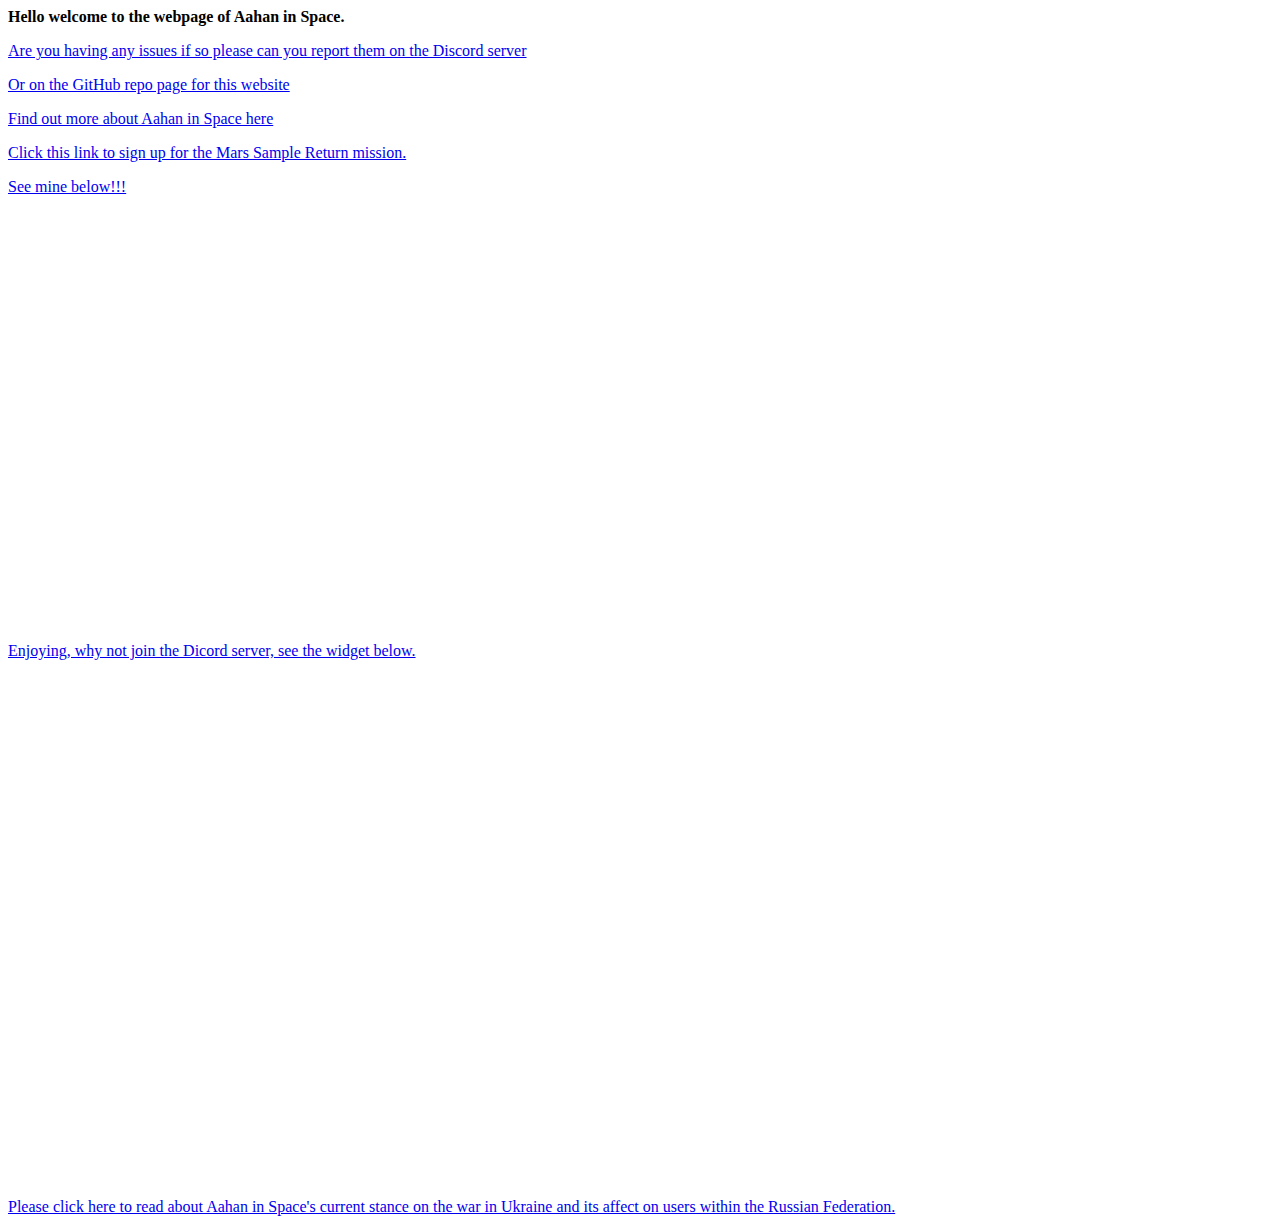
==== index.html @ cd27fa9c "Renamed index.php to index.html" ====
<!DOCTYPE html>
<html lang="en"
<head>
    <meta charset="UTF-8"
    <meta name="viewport" content="width=device-width, initial-scale=1.0">
    <title>Welcome to Aahan in Space!</title>
</head>
<body>
    <strong>Hello welcome to the webpage of Aahan in Space.</strong>
    <p><a href="https://discord.com/channels/1031920032084672573/1036228918119772212"</a>Are you having any issues if so please can you report them on the Discord server</p>
    <p><a href="https://github.com/2010person/aahaninspace-website"</a>Or on the GitHub repo page for this website</p>
    <p><a href="https://aahaninspace.tk/about"</a>Find out more about Aahan in Space here</p>
    <p><a href="https://mars.nasa.gov/participate/send-your-name/">Click this link to sign up for the Mars Sample Return mission.</p>
    <p>See mine below!!!</a></p>
    <iframe width="980" height="410" src="https://mars.nasa.gov/layout/embed/send-your-name/future/certificate/?cn=427679920775" frameborder="0"></iframe>
    <p><a href="https://discord.com/channels/1031920032084672573/1036228918119772212">Enjoying, why not join the Dicord server, see the widget below.</p>
    <iframe src="https://discord.com/widget?id=1031920032084672573&theme=dark" width="350" height="500" allowtransparency="true" frameborder="0" sandbox="allow-popups allow-popups-to-escape-sandbox allow-same-origin allow-scripts"></iframe>
    <br>
    <br>    
    <a href="/ukrainewar">Please click here to read about Aahan in Space's current stance on the war in Ukraine and its affect on users within the Russian Federation.</a>
</body>
</html>
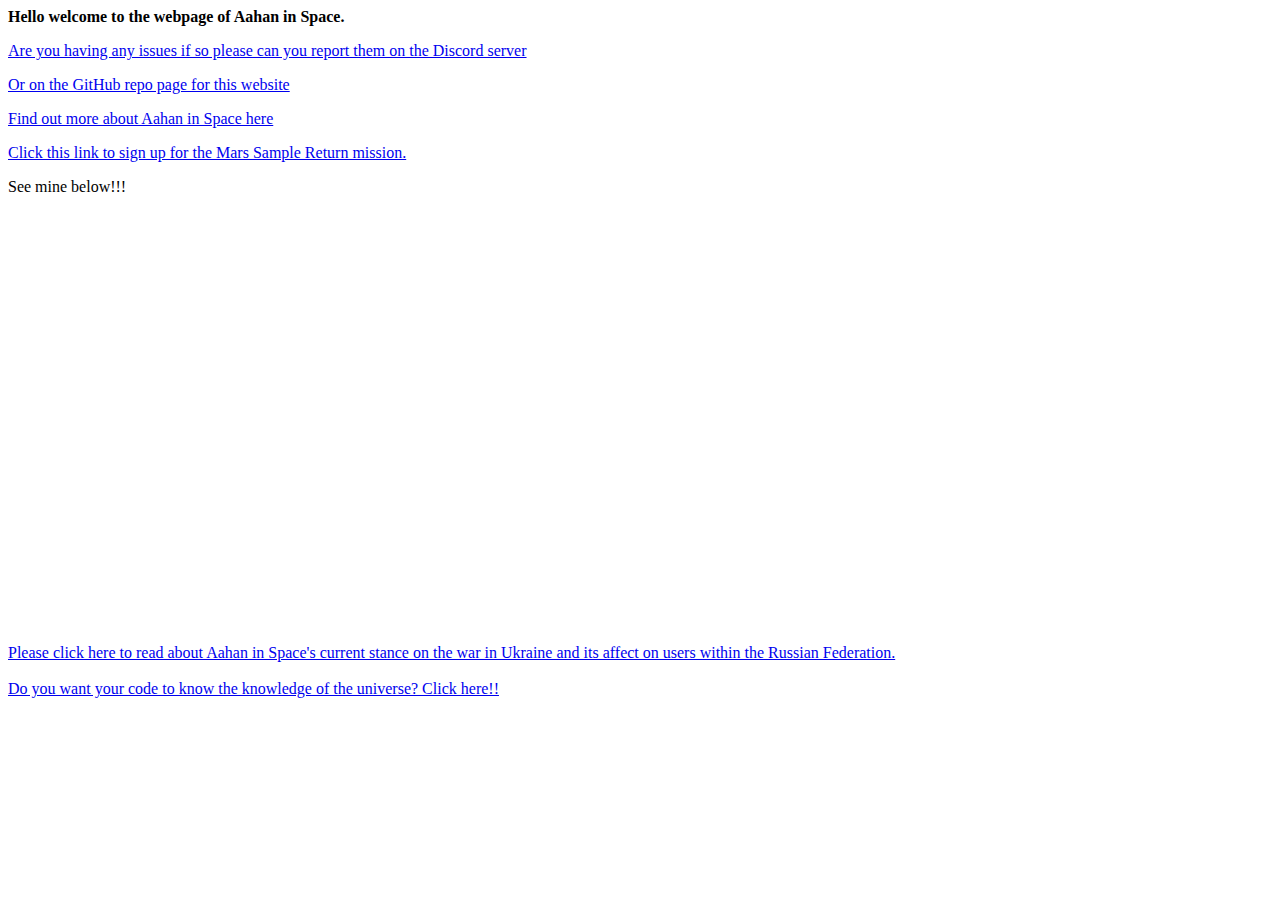
==== commit d64e2123: "Switched discord things to a new link" ====
--- a/index.html
+++ b/index.html
@@ -1,22 +1,22 @@
 <!DOCTYPE html>
-<html lang="en"
 <head>
-    <meta charset="UTF-8"
-    <meta name="viewport" content="width=device-width, initial-scale=1.0">
+    <meta name="viewport" content="width=device-width, initial-scale=1.0", charset="UTF-8">
     <title>Welcome to Aahan in Space!</title>
 </head>
 <body>
     <strong>Hello welcome to the webpage of Aahan in Space.</strong>
-    <p><a href="https://discord.com/channels/1031920032084672573/1036228918119772212"</a>Are you having any issues if so please can you report them on the Discord server</p>
-    <p><a href="https://github.com/2010person/aahaninspace-website"</a>Or on the GitHub repo page for this website</p>
-    <p><a href="https://aahaninspace.tk/about"</a>Find out more about Aahan in Space here</p>
-    <p><a href="https://mars.nasa.gov/participate/send-your-name/">Click this link to sign up for the Mars Sample Return mission.</p>
-    <p>See mine below!!!</a></p>
+    <p><a href="https://discord.com/channels/1031920032084672573/1036228918119772212">Are you having any issues if so please can you report them on the Discord server</p></a>
+    <p><a href="https://github.com/2010person/aahaninspace-website">Or on the GitHub repo page for this website</p></a>
+    <p><a href="https://aahaninspace.tk/about">Find out more about Aahan in Space here</p></a>
+    <p><a href="https://mars.nasa.gov/participate/send-your-name/">Click this link to sign up for the Mars Sample Return mission.</p></a>
+    <p>See mine below!!!</p>
     <iframe width="980" height="410" src="https://mars.nasa.gov/layout/embed/send-your-name/future/certificate/?cn=427679920775" frameborder="0"></iframe>
-    <p><a href="https://discord.com/channels/1031920032084672573/1036228918119772212">Enjoying, why not join the Dicord server, see the widget below.</p>
-    <iframe src="https://discord.com/widget?id=1031920032084672573&theme=dark" width="350" height="500" allowtransparency="true" frameborder="0" sandbox="allow-popups allow-popups-to-escape-sandbox allow-same-origin allow-scripts"></iframe>
+
     <br>
     <br>    
     <a href="/ukrainewar">Please click here to read about Aahan in Space's current stance on the war in Ukraine and its affect on users within the Russian Federation.</a>
+    <br>
+    <br>
+    <a href="/space_facts/">Do you want your code to know the knowledge of the universe? Click here!!</a>
 </body>
 </html>
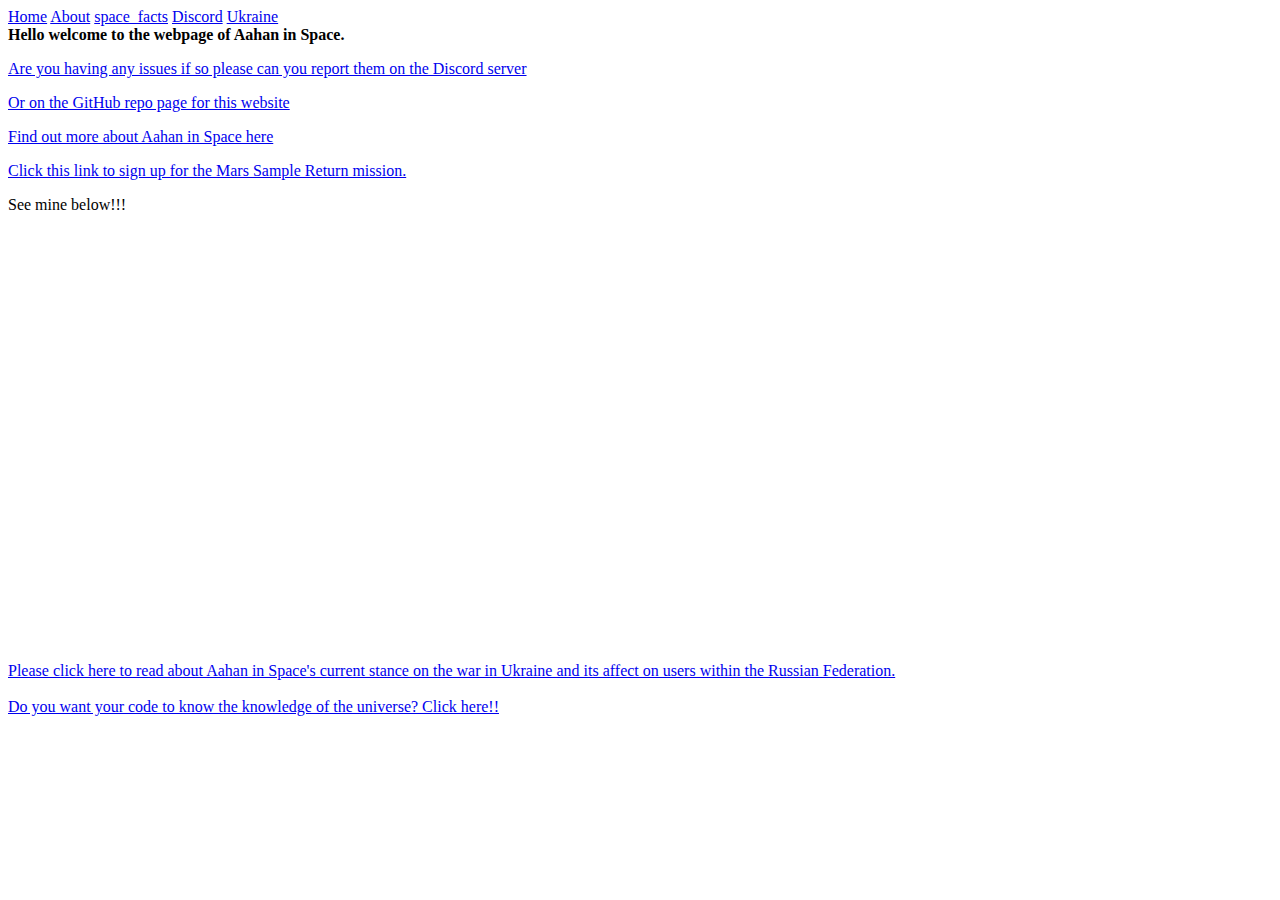
==== commit ffd753cd: "Updated my changes to all webpages" ====
--- a/index.html
+++ b/index.html
@@ -2,8 +2,16 @@
 <head>
     <meta name="viewport" content="width=device-width, initial-scale=1.0", charset="UTF-8">
     <title>Welcome to Aahan in Space!</title>
+    <link rel="stylesheet", href="assets/menu.css"
 </head>
 <body>
+    <div class="menu">
+        <a class="home", href="https://aahaninspace.tk">Home</a>
+        <a class="about", href="https://aahaninspace.tk/about">About</a>
+        <a class="space_facts", href="https://aahaninspace.tk/space_facts/">space_facts</a>
+        <a class="discord", href="https://aahaninspace.tk/discord-server">Discord</a>
+        <a class="ukraine", href="https://aahaninspace.tk/ukrainewar">Ukraine</a>
+    </div>
     <strong>Hello welcome to the webpage of Aahan in Space.</strong>
     <p><a href="https://discord.com/channels/1031920032084672573/1036228918119772212">Are you having any issues if so please can you report them on the Discord server</p></a>
     <p><a href="https://github.com/2010person/aahaninspace-website">Or on the GitHub repo page for this website</p></a>
